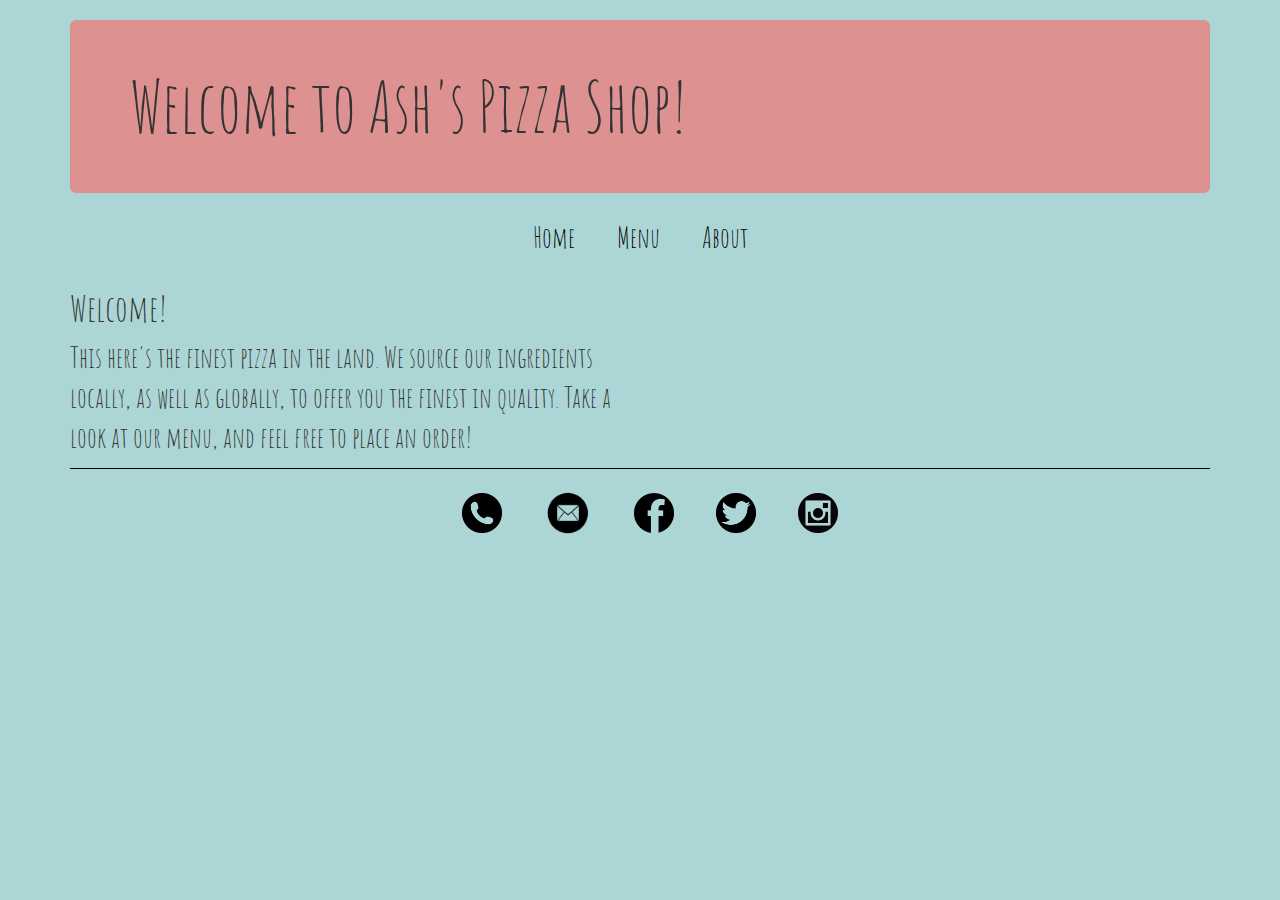
==== menu.html @ 0c20856c "Add basic site layout and color palette" ====
<!DOCTYPE html>
<html>
  <head>
    <link href="css/bootstrap.min.css" rel="stylesheet" type="text/css">
    <link href="css/styles.css" rel="stylesheet" type="text/css">
    <link href="https://fonts.googleapis.com/css?family=Amatic+SC" rel="stylesheet">
    <script src="js/jquery-3.1.1.js" type="text/javascript"></script>
    <script src="js/scripts.js" type="text/javascript"></script>
    <title>Ash's Pizza Shop</title>
  </head>

  <body>
    <div class="container">
      <h1 class=jumbotron>Welcome to Ash's Pizza Shop!</h1>
      <nav>
        <ul id="nav_bar">
          <li><a href="index.html">Home</a></li>
          <li><a href="menu.html">Menu</a></li>
          <li><a href="about.html">About</a></li>
        </ul>
      </nav>
      <div class="row">
        <div class="col-xs-6 content">
          <h4>Welcome!</h4>
          <p>This here's the finest pizza in the land. We source our ingredients locally, as well as globally, to offer you the finest in quality. Take a look at our menu, and feel free to place an order!</p>
        </div>
        <div class="col-xs-6 content">

        </div>
      </div>

      <footer>
        <ul>
          <li><a href="tel:123-456-7890"><img src="img/phone_logo.jpg" alt="Give us a call at (123) 456-7890!"></a></li>
          <li><a href="mailto:ashlaidlaw@gmail.com"><img src="img/email_logo.png" alt="Email us at ashlaidlaw@gmail.com!" id="email"></a></li>
          <li><a href="https://www.facebook.com/ashlaidlaw1"><img src="img/facebook_logo.jpg" alt="Find us on Facebook!"></a></li>
          <li><a href="https://twitter.com/?lang=en0"><img src="img/twitter_logo.jpg" alt="Find us on Twitter!"></a></li>
          <li><a href="https://www.instagram.com/?hl=en"><img src="img/instagram_logo.jpg" alt="Take a look at our photos on Instagram!"></a></li>
        </ul>
      </footer>
    </div>
  </body>
</html>
---- css/styles.css ----
/*****BODY*****/

body {
  font-family: 'Amatic SC', cursive;
  background-color: #acd6d6;
}

/*****NAV BAR*****/

#nav_bar {
  text-align: center;
  margin-top: -15px;
}

#nav_bar li {
  display: inline-block;
  list-style: none;
  padding: 10px 20px 10px 20px;
  font-size: 2em;
}

#nav_bar:first-child {
  padding-left: 0;
}

/*****FOOTER*****/

footer {
  text-align: center;
  border-top: 1px solid black;
}

footer li {
  display: inline-block;
  padding-right: 20px;
  margin: 0 10px;
}

footer img {
  display: inline-block;
  margin-top: 20px;
  height: 40px;
}

#email { /* Email image needs to be styled independently due to round image; rest are square */
  height: 48px;
}

/*****GENERAL CONTENT*****/

.jumbotron {
  font-size: 5em;
  background-color: #dd9190;
}

.content {
  font-size: 2em;
}

.content h4 {
  font-size: 1.3em;
}

/*****LINKS*****/

a {
  text-decoration: none;
  color: black;
}

a:visited {
  text-decoration: none;
  color: black;
}

a:hover {
  text-decoration: none;
  transition: color 0.3s ease;
  color: #ea5738;
}
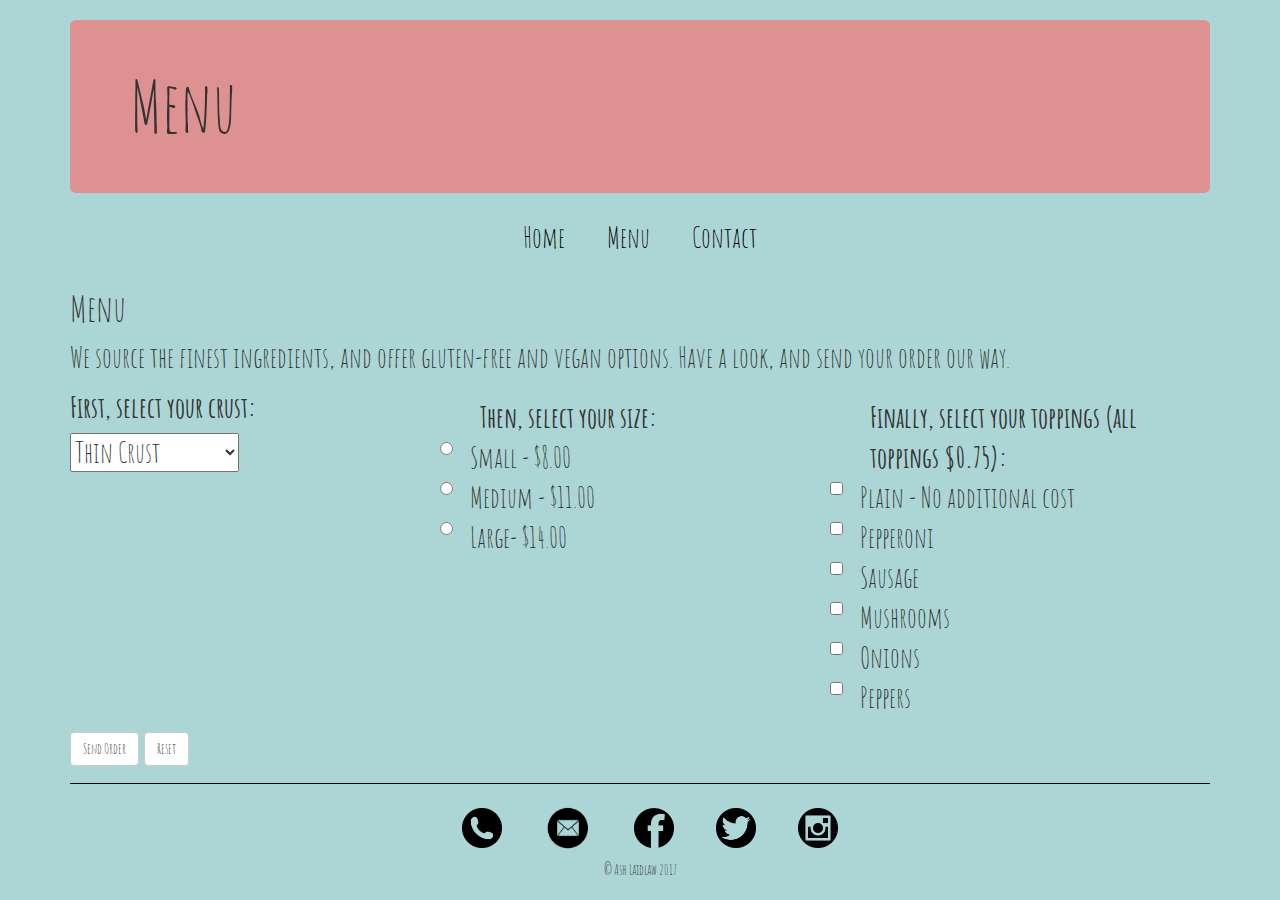
==== commit 4859bcda: "Create Pizza object, gather information from submit form, add form reset button" ====
--- a/menu.html
+++ b/menu.html
@@ -11,32 +11,67 @@
 
   <body>
     <div class="container">
-      <h1 class=jumbotron>Welcome to Ash's Pizza Shop!</h1>
+      <h1 class=jumbotron>Menu</h1>
       <nav>
         <ul id="nav_bar">
           <li><a href="index.html">Home</a></li>
           <li><a href="menu.html">Menu</a></li>
-          <li><a href="about.html">About</a></li>
+          <li><a href="contact.html">Contact</a></li>
         </ul>
       </nav>
       <div class="row">
-        <div class="col-xs-6 content">
-          <h4>Welcome!</h4>
-          <p>This here's the finest pizza in the land. We source our ingredients locally, as well as globally, to offer you the finest in quality. Take a look at our menu, and feel free to place an order!</p>
-        </div>
-        <div class="col-xs-6 content">
-
+        <div class="col-xs-12 content">
+          <h4>Menu</h4>
+          <p>We source the finest ingredients, and offer gluten-free and vegan options. Have a look, and send your order our way.</p>
         </div>
       </div>
+
+      <form id="pizza_submit" class="form-group">
+        <div class="row">
+          <div class="col-xs-4 content">
+            <label for="crust">First, select your crust:</label><br>
+            <select name="crust" id="crust_style">
+              <option name="crust" value="thin">Thin Crust</option>
+              <option name="crust" value="thick">Thick Crust</option>
+              <option name="crust" value="gluten_free">Gluten-Free - $0.50</option>
+            </select>
+          </div>
+
+          <div class="col-xs-4 content radio">
+            <label for="size"><strong>Then, select your size:</strong></label><br>
+              <input type="radio" name="size" value="small">&#160; Small - $8.00<br>
+              <input type="radio" name="size" value="medium">&#160; Medium - $11.00<br>
+              <input type="radio" name="size" value="large">&#160; Large- $14.00<br>
+          </div>
+
+          <div class="col-xs-4 content checkbox">
+            <label for="toppings"><strong>Finally, select your toppings (all toppings $0.75):</strong></label><br>
+              <input type="checkbox" name="toppings" value="plain" id="1">&#160; Plain - No additional cost<br>
+              <input type="checkbox" name="toppings" value="pepperoni" id="2">&#160; Pepperoni<br>
+              <input type="checkbox" name="toppings" value="sausage" id="3">&#160; Sausage<br>
+              <input type="checkbox" name="toppings" value="mushrooms" id="4">&#160; Mushrooms<br>
+              <input type="checkbox" name="toppings" value="onions" id="5">&#160; Onions<br>
+              <input type="checkbox" name="toppings" value="peppers" id="6">&#160; Peppers<br>
+          </div>
+        </div>
+
+        <div class="row">
+          <div class="col-xs-12 content" id="order_button">
+            <button type="submit" class="btn btn-default">Send Order</button>
+            <button type="reset" class="btn btn-default">Reset</button>
+          </div>
+        </div>
+      </form>
 
       <footer>
         <ul>
           <li><a href="tel:123-456-7890"><img src="img/phone_logo.jpg" alt="Give us a call at (123) 456-7890!"></a></li>
           <li><a href="mailto:ashlaidlaw@gmail.com"><img src="img/email_logo.png" alt="Email us at ashlaidlaw@gmail.com!" id="email"></a></li>
-          <li><a href="https://www.facebook.com/ashlaidlaw1"><img src="img/facebook_logo.jpg" alt="Find us on Facebook!"></a></li>
-          <li><a href="https://twitter.com/?lang=en0"><img src="img/twitter_logo.jpg" alt="Find us on Twitter!"></a></li>
-          <li><a href="https://www.instagram.com/?hl=en"><img src="img/instagram_logo.jpg" alt="Take a look at our photos on Instagram!"></a></li>
+          <li><a href="https://www.facebook.com/ashlaidlaw1" target="_blank"><img src="img/facebook_logo.jpg" alt="Find us on Facebook!"></a></li>
+          <li><a href="https://twitter.com/?lang=en0" target="_blank"><img src="img/twitter_logo.jpg" alt="Find us on Twitter!"></a></li>
+          <li><a href="https://www.instagram.com/?hl=en" target="_blank"><img src="img/instagram_logo.jpg" alt="Take a look at our photos on Instagram!"></a></li>
         </ul>
+        <h5>&#xA9; Ash Laidlaw 2017</h5>
       </footer>
     </div>
   </body>
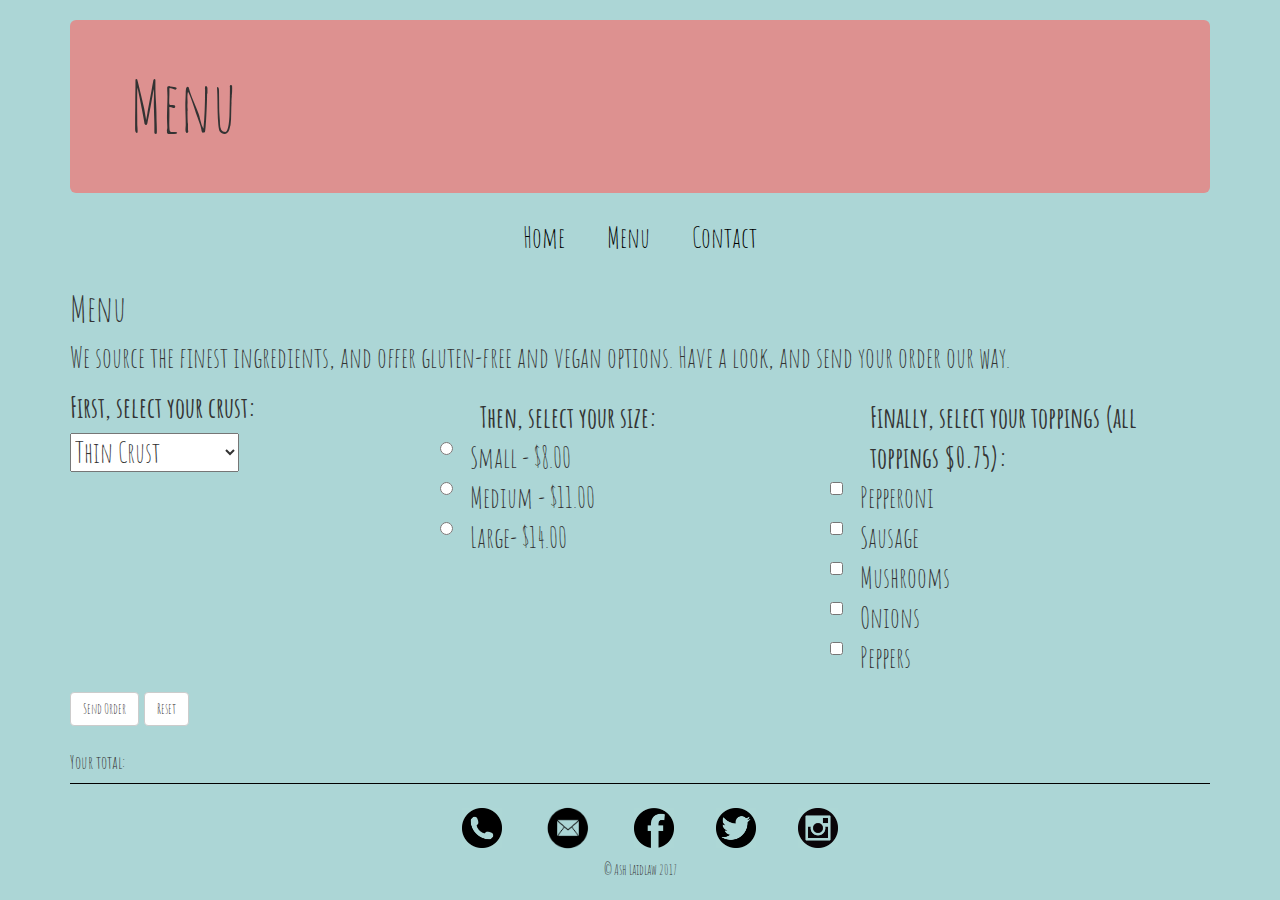
==== commit 2bcc9760: "Add working form, working submit button" ====
--- a/menu.html
+++ b/menu.html
@@ -12,57 +12,69 @@
   <body>
     <div class="container">
       <h1 class=jumbotron>Menu</h1>
-      <nav>
-        <ul id="nav_bar">
-          <li><a href="index.html">Home</a></li>
-          <li><a href="menu.html">Menu</a></li>
-          <li><a href="contact.html">Contact</a></li>
-        </ul>
-      </nav>
-      <div class="row">
-        <div class="col-xs-12 content">
-          <h4>Menu</h4>
-          <p>We source the finest ingredients, and offer gluten-free and vegan options. Have a look, and send your order our way.</p>
-        </div>
-      </div>
+        <nav>
+          <ul id="nav_bar">
+            <li><a href="index.html">Home</a></li>
+            <li><a href="menu.html">Menu</a></li>
+            <li><a href="contact.html">Contact</a></li>
+          </ul>
+        </nav>
 
-      <form id="pizza_submit" class="form-group">
+      <div id="menu">
         <div class="row">
-          <div class="col-xs-4 content">
-            <label for="crust">First, select your crust:</label><br>
-            <select name="crust" id="crust_style">
-              <option name="crust" value="thin">Thin Crust</option>
-              <option name="crust" value="thick">Thick Crust</option>
-              <option name="crust" value="gluten_free">Gluten-Free - $0.50</option>
-            </select>
-          </div>
-
-          <div class="col-xs-4 content radio">
-            <label for="size"><strong>Then, select your size:</strong></label><br>
-              <input type="radio" name="size" value="small">&#160; Small - $8.00<br>
-              <input type="radio" name="size" value="medium">&#160; Medium - $11.00<br>
-              <input type="radio" name="size" value="large">&#160; Large- $14.00<br>
-          </div>
-
-          <div class="col-xs-4 content checkbox">
-            <label for="toppings"><strong>Finally, select your toppings (all toppings $0.75):</strong></label><br>
-              <input type="checkbox" name="toppings" value="plain" id="1">&#160; Plain - No additional cost<br>
-              <input type="checkbox" name="toppings" value="pepperoni" id="2">&#160; Pepperoni<br>
-              <input type="checkbox" name="toppings" value="sausage" id="3">&#160; Sausage<br>
-              <input type="checkbox" name="toppings" value="mushrooms" id="4">&#160; Mushrooms<br>
-              <input type="checkbox" name="toppings" value="onions" id="5">&#160; Onions<br>
-              <input type="checkbox" name="toppings" value="peppers" id="6">&#160; Peppers<br>
+          <div class="col-xs-12 content">
+            <h4>Menu</h4>
+            <p>We source the finest ingredients, and offer gluten-free and vegan options. Have a look, and send your order our way.</p>
           </div>
         </div>
 
+        <form id="pizza_submit" class="form-group">
+          <div class="row">
+            <div class="col-xs-4 content">
+              <label for="crust">First, select your crust:</label><br>
+              <select name="crust" id="crust_style">
+                <option name="crust" value="thin">Thin Crust</option>
+                <option name="crust" value="thick">Thick Crust</option>
+                <option name="crust" value="gluten_free">Gluten-Free - $0.50</option>
+              </select>
+            </div>
+
+            <div class="col-xs-4 content radio">
+              <label for="size"><strong>Then, select your size:</strong></label><br>
+                <input type="radio" name="size" value="small">&#160; Small - $8.00<br>
+                <input type="radio" name="size" value="medium">&#160; Medium - $11.00<br>
+                <input type="radio" name="size" value="large">&#160; Large- $14.00<br>
+            </div>
+
+            <div class="col-xs-4 content checkbox">
+              <label for="toppings"><strong>Finally, select your toppings (all toppings $0.75):</strong></label><br>
+                <input type="checkbox" name="toppings" value="pepperoni" id="2">&#160; Pepperoni<br>
+                <input type="checkbox" name="toppings" value="sausage" id="3">&#160; Sausage<br>
+                <input type="checkbox" name="toppings" value="mushrooms" id="4">&#160; Mushrooms<br>
+                <input type="checkbox" name="toppings" value="onions" id="5">&#160; Onions<br>
+                <input type="checkbox" name="toppings" value="peppers" id="6">&#160; Peppers<br>
+            </div>
+          </div>
+
+          <div class="row">
+            <div class="col-xs-12 content" id="order_button">
+              <button type="submit" class="btn btn-default">Send Order</button>
+              <button type="reset" class="btn btn-default">Reset</button>
+            </div>
+          </div>
+        </form>
+      </div>
+
+      <div id="receipt_div">
         <div class="row">
-          <div class="col-xs-12 content" id="order_button">
-            <button type="submit" class="btn btn-default">Send Order</button>
-            <button type="reset" class="btn btn-default">Reset</button>
+          <div class="col-xs-12">
+            <h4>Your total:</h4>
+            <ul id="receipt_list">
+              <!-- JQuery will append item(s) ordered and the total here-->
+            </ul>
           </div>
         </div>
-      </form>
-
+      </div>
       <footer>
         <ul>
           <li><a href="tel:123-456-7890"><img src="img/phone_logo.jpg" alt="Give us a call at (123) 456-7890!"></a></li>
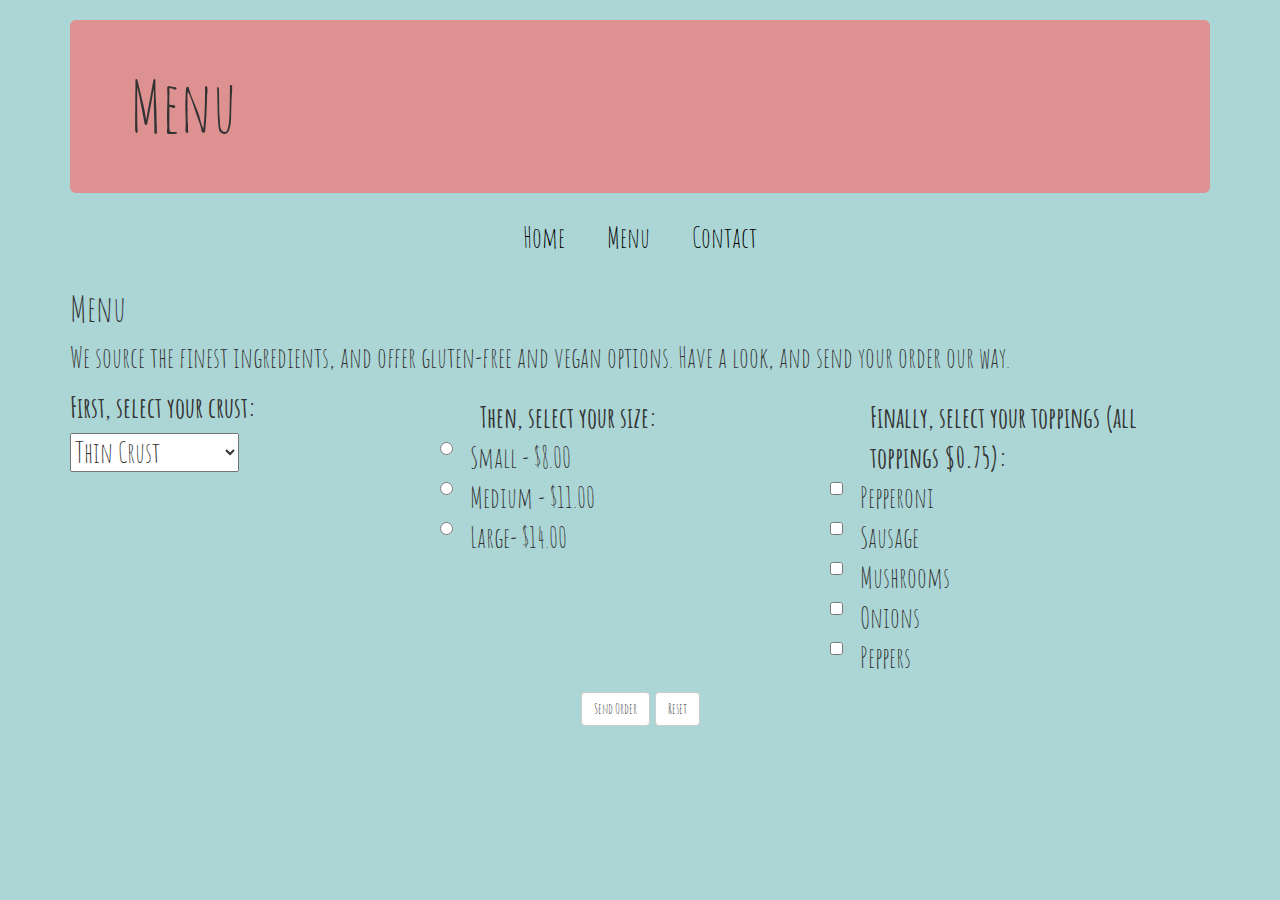
==== commit 22ed60ba: "Menu works as expected, submitting order now returns user selection plus the total price" ====
--- a/menu.html
+++ b/menu.html
@@ -67,13 +67,33 @@
 
       <div id="receipt_div">
         <div class="row">
-          <div class="col-xs-12">
-            <h4>Your total:</h4>
-            <ul id="receipt_list">
-              <!-- JQuery will append item(s) ordered and the total here-->
+          <h4>Here's your order!</h4>
+          <div class="col-xs-4">
+            <p>Pizza crust:</p>
+            <ul id="output_crust">
+              <!-- THe pizza size will output here -->
+            </ul>
+          </div>
+
+          <div class="col-xs-4">
+            <p>Pizza size:</p>
+            <ul id="output_size">
+              <!-- THe pizza size will output here -->
+            </ul>
+          </div>
+
+          <div class="col-xs-4">
+            <p>Pizza toppings:</p>
+            <ul id="output_toppings">
+              <!-- THe pizza size will output here -->
             </ul>
           </div>
         </div>
+
+        <div class="row">
+          <div class="col-xs-12" id="center_receipt">
+            <p>Your total is: <span id="total_price"></span>.</p>
+          </div>
       </div>
       <footer>
         <ul>
--- a/css/styles.css
+++ b/css/styles.css
@@ -3,6 +3,10 @@
 body {
   font-family: 'Amatic SC', cursive;
   background-color: #acd6d6;
+}
+
+li {
+  list-style: none;
 }
 
 /*****NAV BAR*****/
@@ -14,7 +18,6 @@
 
 #nav_bar li {
   display: inline-block;
-  list-style: none;
   padding: 10px 20px 10px 20px;
   font-size: 2em;
 }
@@ -42,8 +45,17 @@
   height: 40px;
 }
 
+footer img:hover {
+  transition: opacity 0.3s ease;
+  opacity: 0.3;
+}
+
 #email { /* Email image needs to be styled independently due to round image; rest are square */
   height: 48px;
+}
+
+footer h5 {
+  margin-top: 20px;
 }
 
 /*****GENERAL CONTENT*****/
@@ -59,6 +71,39 @@
 
 .content h4 {
   font-size: 1.3em;
+}
+
+#open_sign {
+  height: 500px;
+  width: 500px;
+  border-radius: 100%;
+  border: 1px solid black;
+}
+
+#order_button {
+  text-align: center;
+}
+
+#pizza_col {
+  text-align: center;
+}
+
+#home_pizza {
+  height: 500px;
+  width: 500px;
+  border-radius: 100%;
+  border: 1px solid black;
+  margin-bottom: 20px;
+}
+
+#receipt_div {
+  display: none;
+  font-size: 2em;
+}
+
+#center_receipt {
+  text-align: center;
+  font-size: 2em;
 }
 
 /*****LINKS*****/
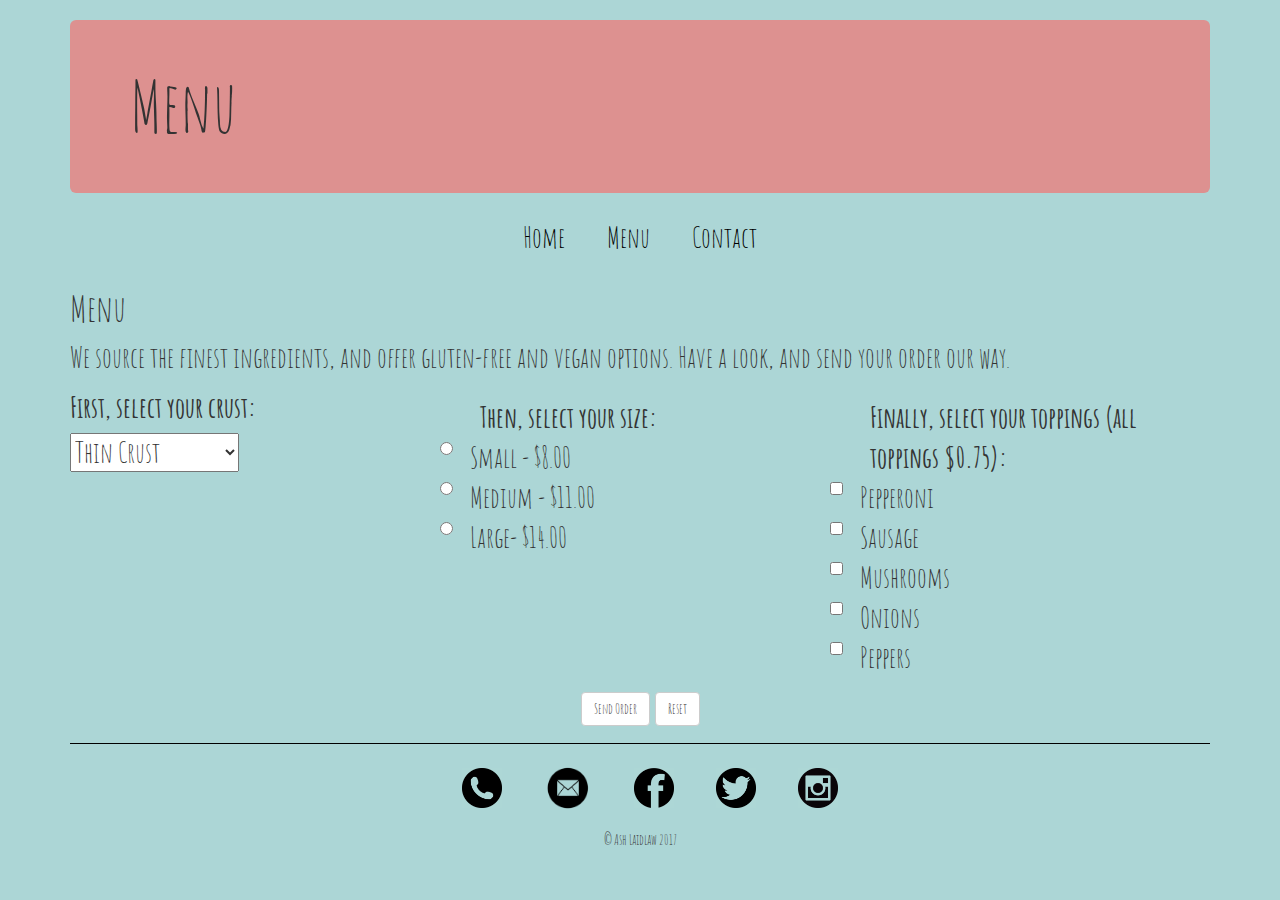
==== commit d4ba4621: "Finish styling, fix small bugs that cause bad looking variable names to display under certain condit" ====
--- a/menu.html
+++ b/menu.html
@@ -94,7 +94,9 @@
           <div class="col-xs-12" id="center_receipt">
             <p>Your total is: <span id="total_price"></span>.</p>
           </div>
+        </div>
       </div>
+
       <footer>
         <ul>
           <li><a href="tel:123-456-7890"><img src="img/phone_logo.jpg" alt="Give us a call at (123) 456-7890!"></a></li>
--- a/css/styles.css
+++ b/css/styles.css
@@ -101,6 +101,10 @@
   font-size: 2em;
 }
 
+#receipt_div h4 {
+  font-size: 2em;
+}
+
 #center_receipt {
   text-align: center;
   font-size: 2em;
